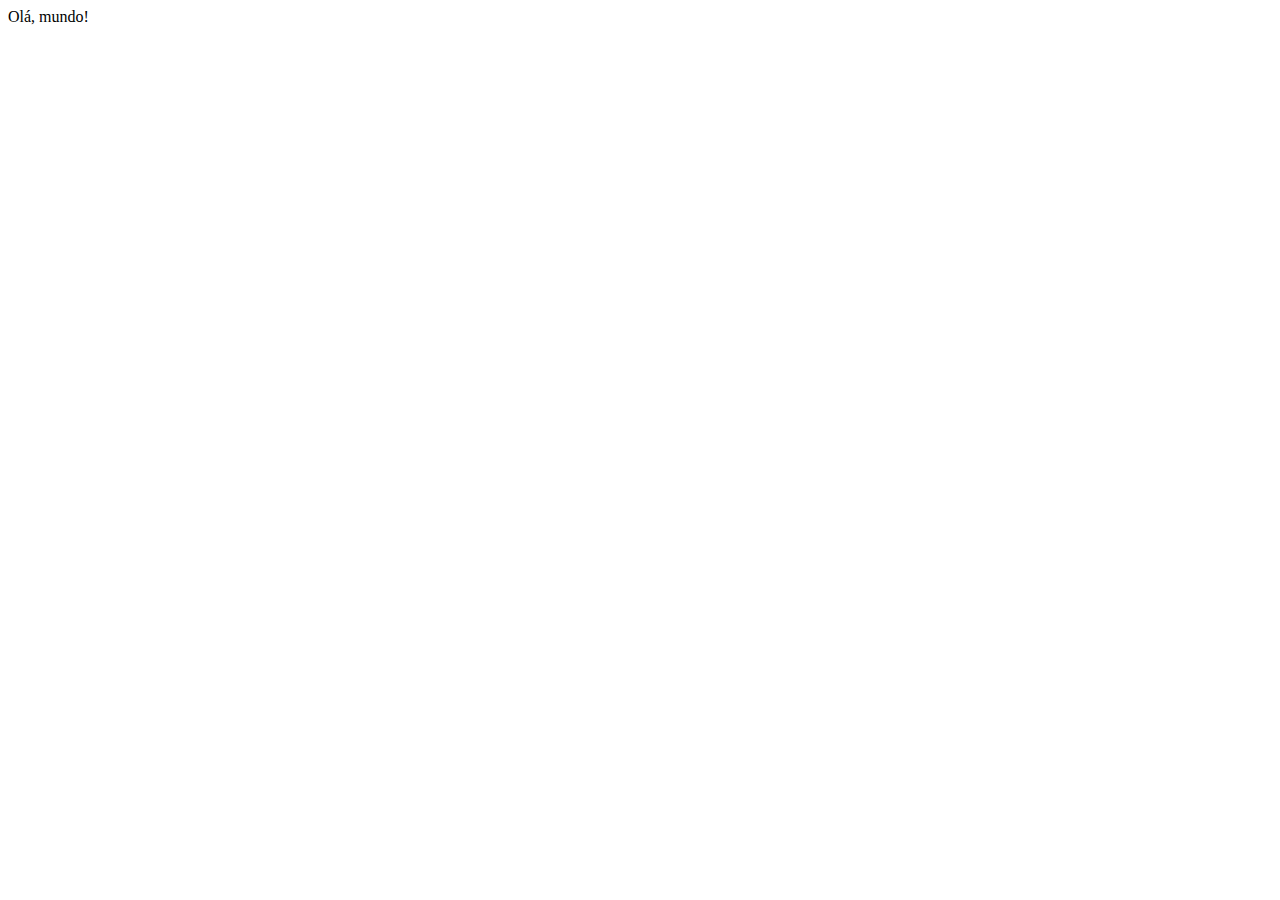
==== index.html @ eef3c84c "fix:bug" ====
<!DOCTYPE html>
<html lang="en">
<head>
  <meta charset="UTF-8">
  <meta name="viewport" content="width=device-width, initial-scale=1.0">
  <title>Document</title>
</head>
<body>
  Olá, mundo!
</body>
</html>
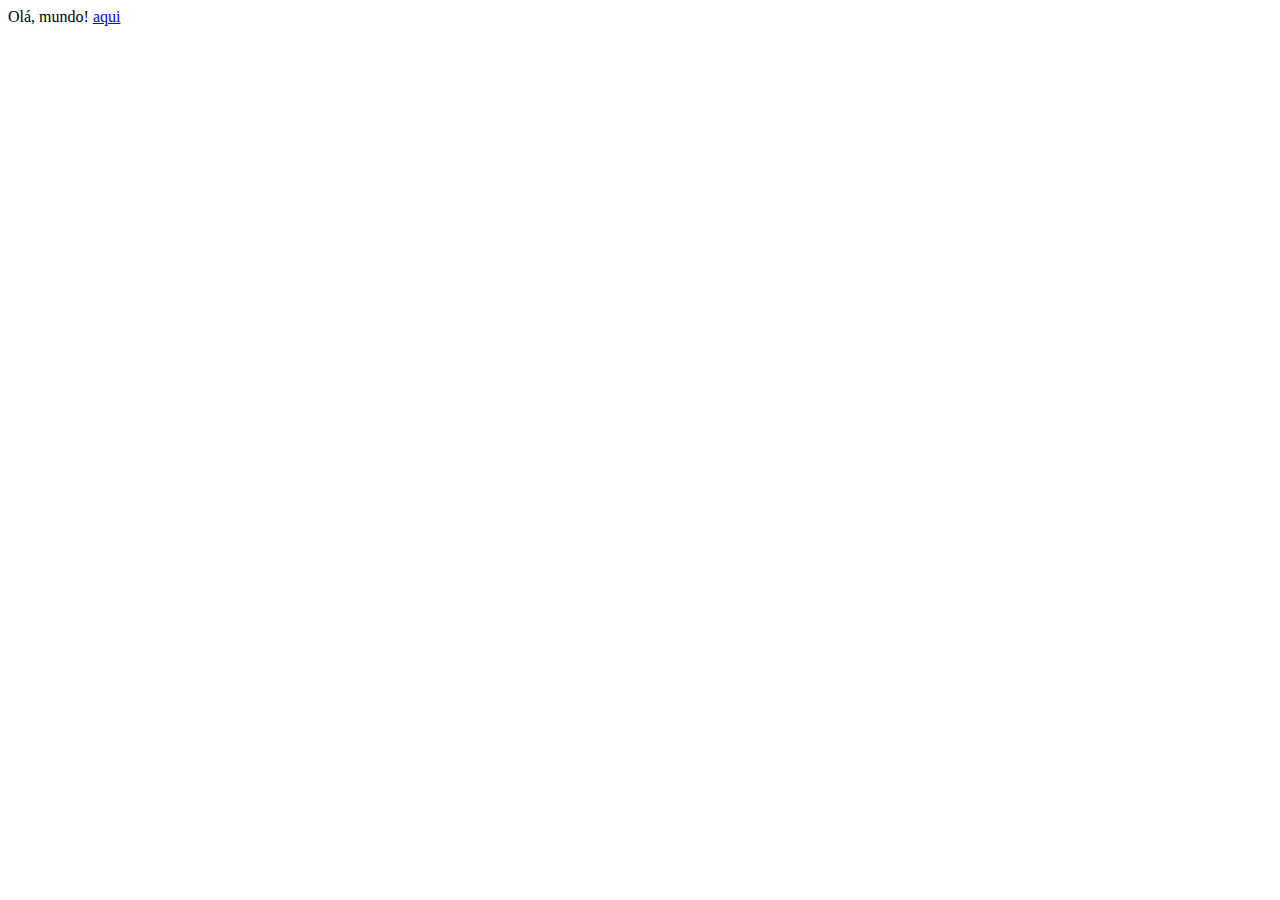
==== commit c786d420: "fix:bug" ====
--- a/index.html
+++ b/index.html
@@ -7,5 +7,6 @@
 </head>
 <body>
   Olá, mundo!
+  <a href="./pages/login/index.html" target="_blank" rel="noopener noreferrer">aqui</a>
 </body>
 </html>